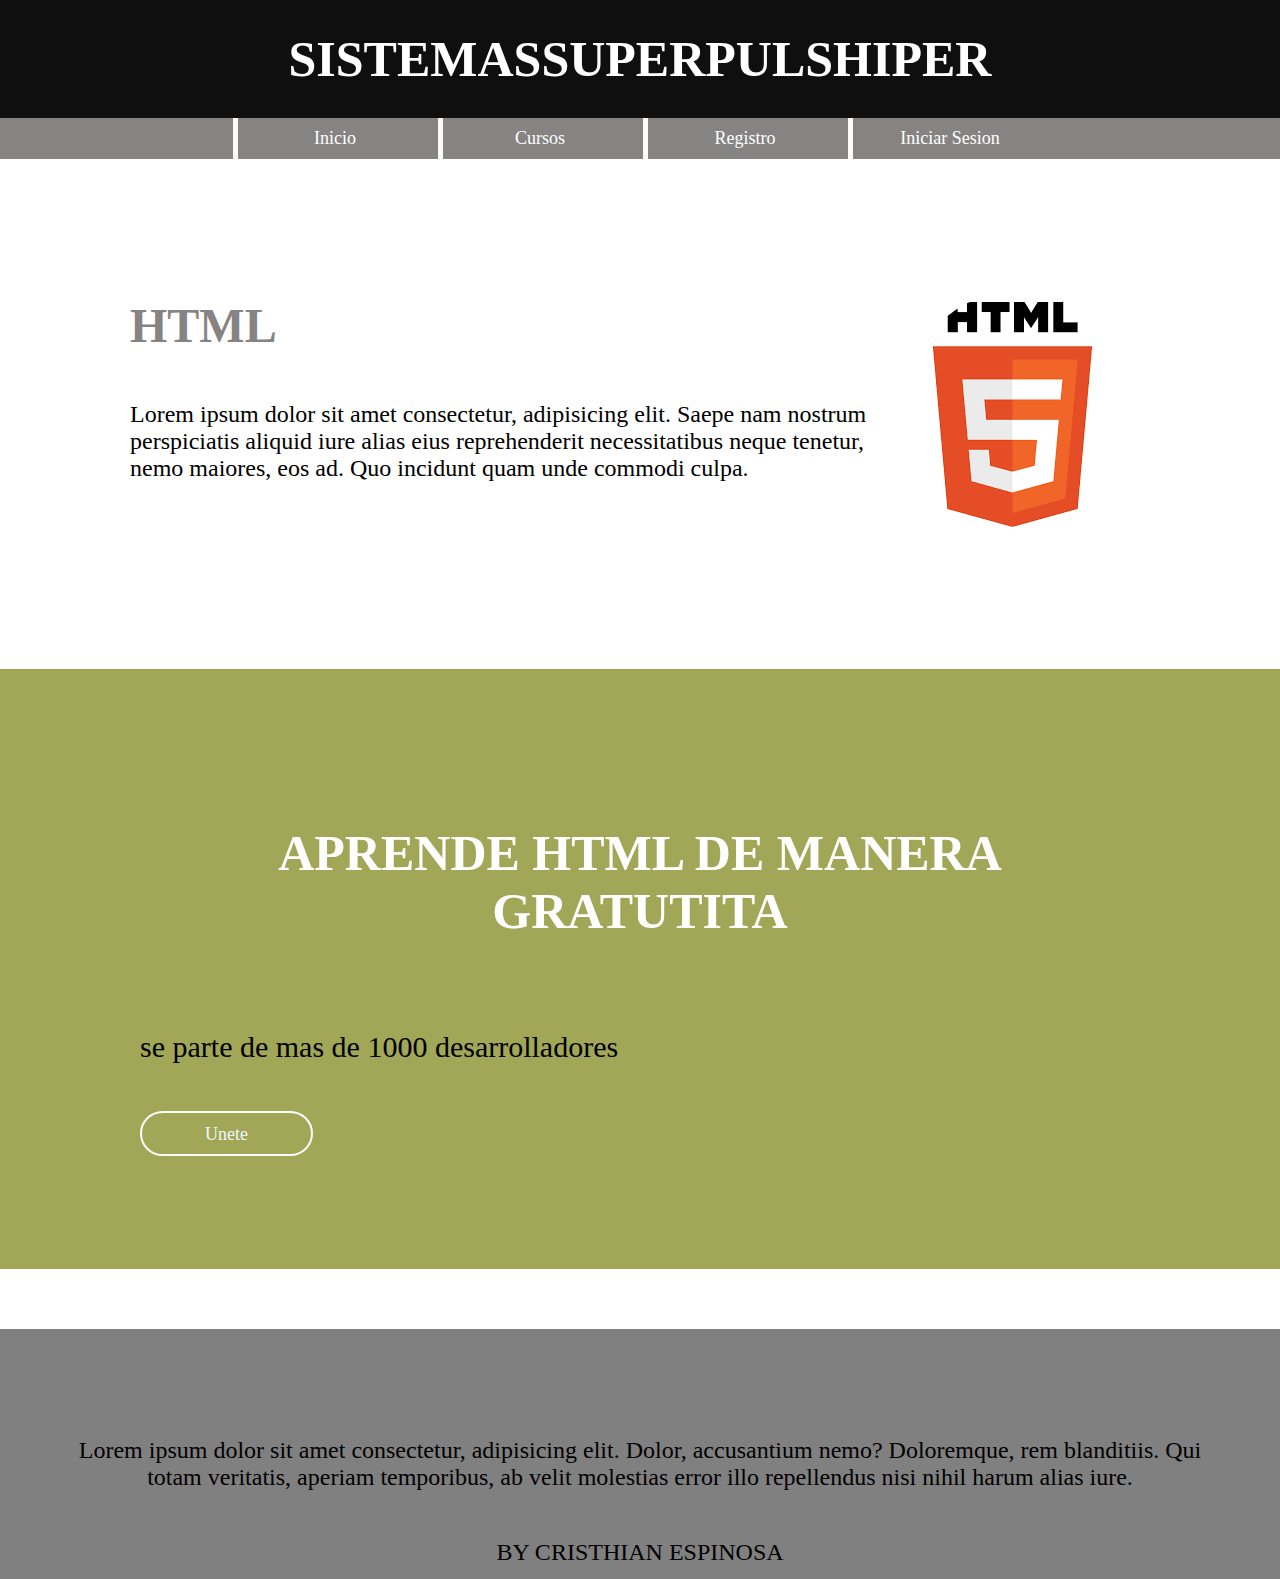
==== Cursos.html @ 10336d29 "nuevos cambios" ====
<html>
    <head>
        <meta charset="uft-8">
        <title>
         Mi Primera Pagina
        </title>
        <link rel="stylesheet"type="text/css" href="CursosCss.css">
        <link rel="stylesheet"type="text/css" href="CursosSesion02.css">
    </head>
    <body>
        <header >
            <h1 style="color:rgb(255, 255, 255)" >SISTEMASSUPERPULSHIPER</h1>
            <nav>
                <ul>
                    <li><a href ="index.html">Inicio</a></li>
                    <li><a href ="Cursos.html">Cursos</a></li>
                    <li><a href ="">Registro</a></li>
                    <li><a href ="">Iniciar Sesion</a></li>
                </ul>
            </nav>
        </header>

    <div class="contenido">
        <div class="articulos"> 
            <div class="sesiones">
                <div>
                    <h2>HTML</h2>
                    <p>Lorem ipsum dolor sit amet consectetur, adipisicing elit. Saepe nam nostrum perspiciatis aliquid iure alias eius reprehenderit necessitatibus neque tenetur, nemo maiores, eos ad. Quo incidunt quam unde commodi culpa.</p>
                    </div>
                <div><img src="img/html.png"></div>
            </div>
        </div>
    </div>
    
        <div class="banner02">
            <div class="banner02_description">
                <h1 class="p">
                APRENDE HTML DE MANERA GRATUTITA</h1>
                <p>
                    se parte de mas de 1000 desarrolladores
                </p>
                <a class="boton" href="#">Unete </a>
            </div>
        </div>
        </div>
    </div>
        <footer>
            <p>Lorem ipsum dolor sit amet consectetur, adipisicing elit. Dolor, accusantium nemo? Doloremque, rem blanditiis. Qui totam veritatis, aperiam temporibus, ab velit molestias error illo repellendus nisi nihil harum alias iure.</p>
            <p>BY CRISTHIAN ESPINOSA</p>
        </footer>
        <!--<script src="app.js">

        </script>-->
    </body>
</html>
---- CursosCss.css ----
*{
    padding: 0;
    margin: 0;
    box-sizing: border-box;
}
body {
    height:500px;
    background-color: #ffffff;
    background-size: auto;
    padding: auto;
  }

h2
{
    font-size: 300%;
    color: rgb(133, 132, 131);
}
p
{
    font-size: 150%;
    color: rgb(0, 0, 0);

}
header
{
    background-color: #0f0f0f;

}


h1
{
text-align: center;
color: #ffffff;
padding: 30px;
font-size: 50;
}

nav ul
{
background-color: rgb(133, 132, 131);
width: 100%;
list-style-type: none;
text-align: center;
font-size: 20;
}

 nav li{
display: inline-flex;
}

nav a{
    text-decoration: none;
    color: rgb(255, 255, 255);
    padding: 10px;
    width: 200px;
}
nav li:hover
{
    background-color: #0f0f0f;

}
a
{
    border-left: 2px solid rgb(252, 252, 252);
    border-width: 5px;
    color: aliceblue;
    padding: 0.6em 3.5em;
    text-decoration: none;
    border-bottom: 100%;
    font-size: 0.9em;
}
img
{
width: 250px;
height: 250%;
border-radius: 50%;
object-fit: scale-down;
object-position: 0%;
}
.contenido{
    display: flex;
    margin: 60px;

}
.articulos
{
width: 100%;
margin: 30px;

}

.sesiones {
    display: flex;
    align-items: center;
    padding: 40px;

}


footer
{
    width: 100%;
    height: 250px;
    background-color: rgb(128, 128, 128);
    color: white;
    margin-top: 60px;
}

footer
{
    text-align: center;
    padding: 60px;
}
---- CursosSesion02.css ----
p
{
    margin: 2em 0;
    font-size: 150%;
}
/* CREO EL BOTON DE LA SEGUNDA APARTADO */
.boton
{
    border: 2px solid rgb(252, 252, 252);
    color: aliceblue;
    padding: 0.6em 3.5em;
    text-decoration: none;
    border-radius: 50px;
    font-size: 0.9em;
}
/* TAMAÑO DEL PRIMER TITULO */

/* SEGUNDA SESION */
.banner02
{
    width: 100%;
    height: 600px;
    display: flex;
    align-items: center;
    text-align: left;
    background-image: url("img2.jpg");
    background-color: rgb(161, 167, 86);
    background-position: center;
}

.banner02_description
{
    width: 90%;
    max-width: 1000px;
    display: block;
    margin: auto;
    font-size: 20px;
}
/*COLOR DEL PRIMER TITULO*/


a
{
    border-left: 2px solid rgb(252, 252, 252);
    border-width: 5px;
    color: aliceblue;
    padding: 0.6em 3.5em;
    text-decoration: none;
    border-bottom: 100%;
    font-size: 0.9em;
}
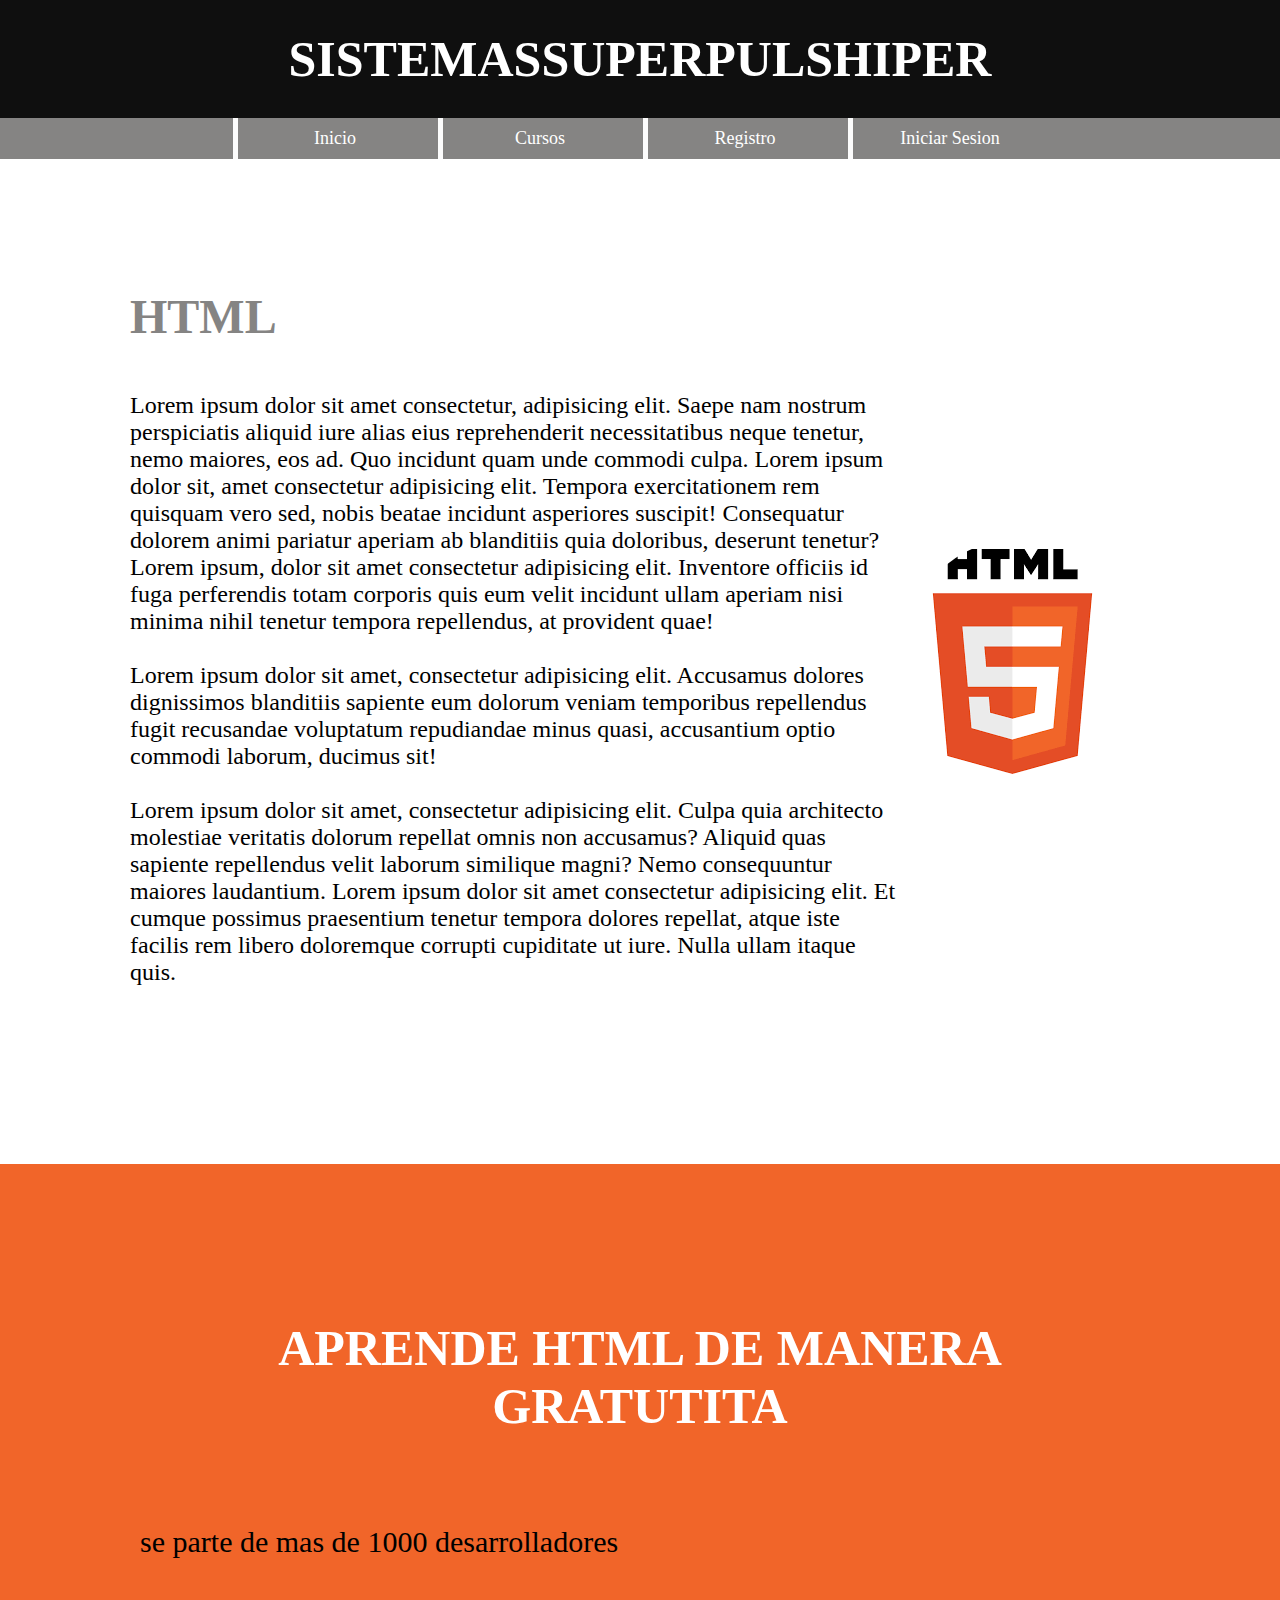
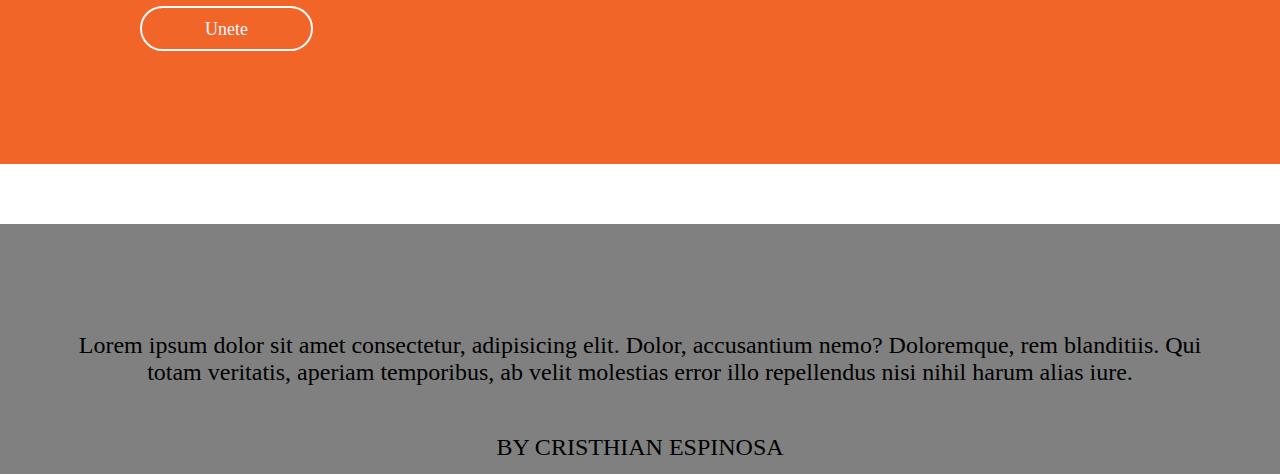
==== commit 87fa11b1: "modificacion02" ====
--- a/Cursos.html
+++ b/Cursos.html
@@ -25,7 +25,17 @@
             <div class="sesiones">
                 <div>
                     <h2>HTML</h2>
-                    <p>Lorem ipsum dolor sit amet consectetur, adipisicing elit. Saepe nam nostrum perspiciatis aliquid iure alias eius reprehenderit necessitatibus neque tenetur, nemo maiores, eos ad. Quo incidunt quam unde commodi culpa.</p>
+                    <p style="color: rgb(0, 0, 0);"> 
+                        Lorem ipsum dolor sit amet consectetur, adipisicing elit. Saepe nam nostrum perspiciatis aliquid iure alias eius reprehenderit necessitatibus neque tenetur, nemo maiores, eos ad. Quo incidunt quam unde commodi culpa.
+                        Lorem ipsum dolor sit, amet consectetur adipisicing elit. Tempora exercitationem rem quisquam vero sed, nobis beatae incidunt asperiores suscipit! Consequatur dolorem animi pariatur aperiam ab blanditiis quia doloribus, deserunt tenetur?
+                        Lorem ipsum, dolor sit amet consectetur adipisicing elit. Inventore officiis id fuga perferendis totam corporis quis eum velit incidunt ullam aperiam nisi minima nihil tenetur tempora repellendus, at provident quae!
+                        <br></br>
+                        Lorem ipsum dolor sit amet, consectetur adipisicing elit. Accusamus dolores dignissimos blanditiis sapiente eum dolorum veniam temporibus repellendus fugit recusandae voluptatum repudiandae minus quasi, accusantium optio commodi laborum, ducimus sit! 
+                        <br></br>
+                        Lorem ipsum dolor sit amet, consectetur adipisicing elit. Culpa quia architecto molestiae veritatis dolorum repellat omnis non accusamus? Aliquid quas sapiente repellendus velit laborum similique magni? Nemo consequuntur maiores laudantium.
+                        Lorem ipsum dolor sit amet consectetur adipisicing elit. Et cumque possimus praesentium tenetur tempora dolores repellat, atque iste facilis rem libero doloremque corrupti cupiditate ut iure. Nulla ullam itaque quis.
+
+                    </p>
                     </div>
                 <div><img src="img/html.png"></div>
             </div>
@@ -45,7 +55,8 @@
         </div>
     </div>
         <footer>
-            <p>Lorem ipsum dolor sit amet consectetur, adipisicing elit. Dolor, accusantium nemo? Doloremque, rem blanditiis. Qui totam veritatis, aperiam temporibus, ab velit molestias error illo repellendus nisi nihil harum alias iure.</p>
+            <p > Lorem ipsum dolor sit amet consectetur, adipisicing elit. Dolor, accusantium nemo? Doloremque, rem blanditiis. Qui totam veritatis, aperiam temporibus, ab velit molestias error illo repellendus nisi nihil harum alias iure.
+            </p>
             <p>BY CRISTHIAN ESPINOSA</p>
         </footer>
         <!--<script src="app.js">
--- a/CursosSesion02.css
+++ b/CursosSesion02.css
@@ -13,7 +13,7 @@
     border-radius: 50px;
     font-size: 0.9em;
 }
-/* TAMAÑO DEL PRIMER TITULO */
+/*  */
 
 /* SEGUNDA SESION */
 .banner02
@@ -24,7 +24,7 @@
     align-items: center;
     text-align: left;
     background-image: url("img2.jpg");
-    background-color: rgb(161, 167, 86);
+    background-color: rgba(241,101,41,255);
     background-position: center;
 }
 
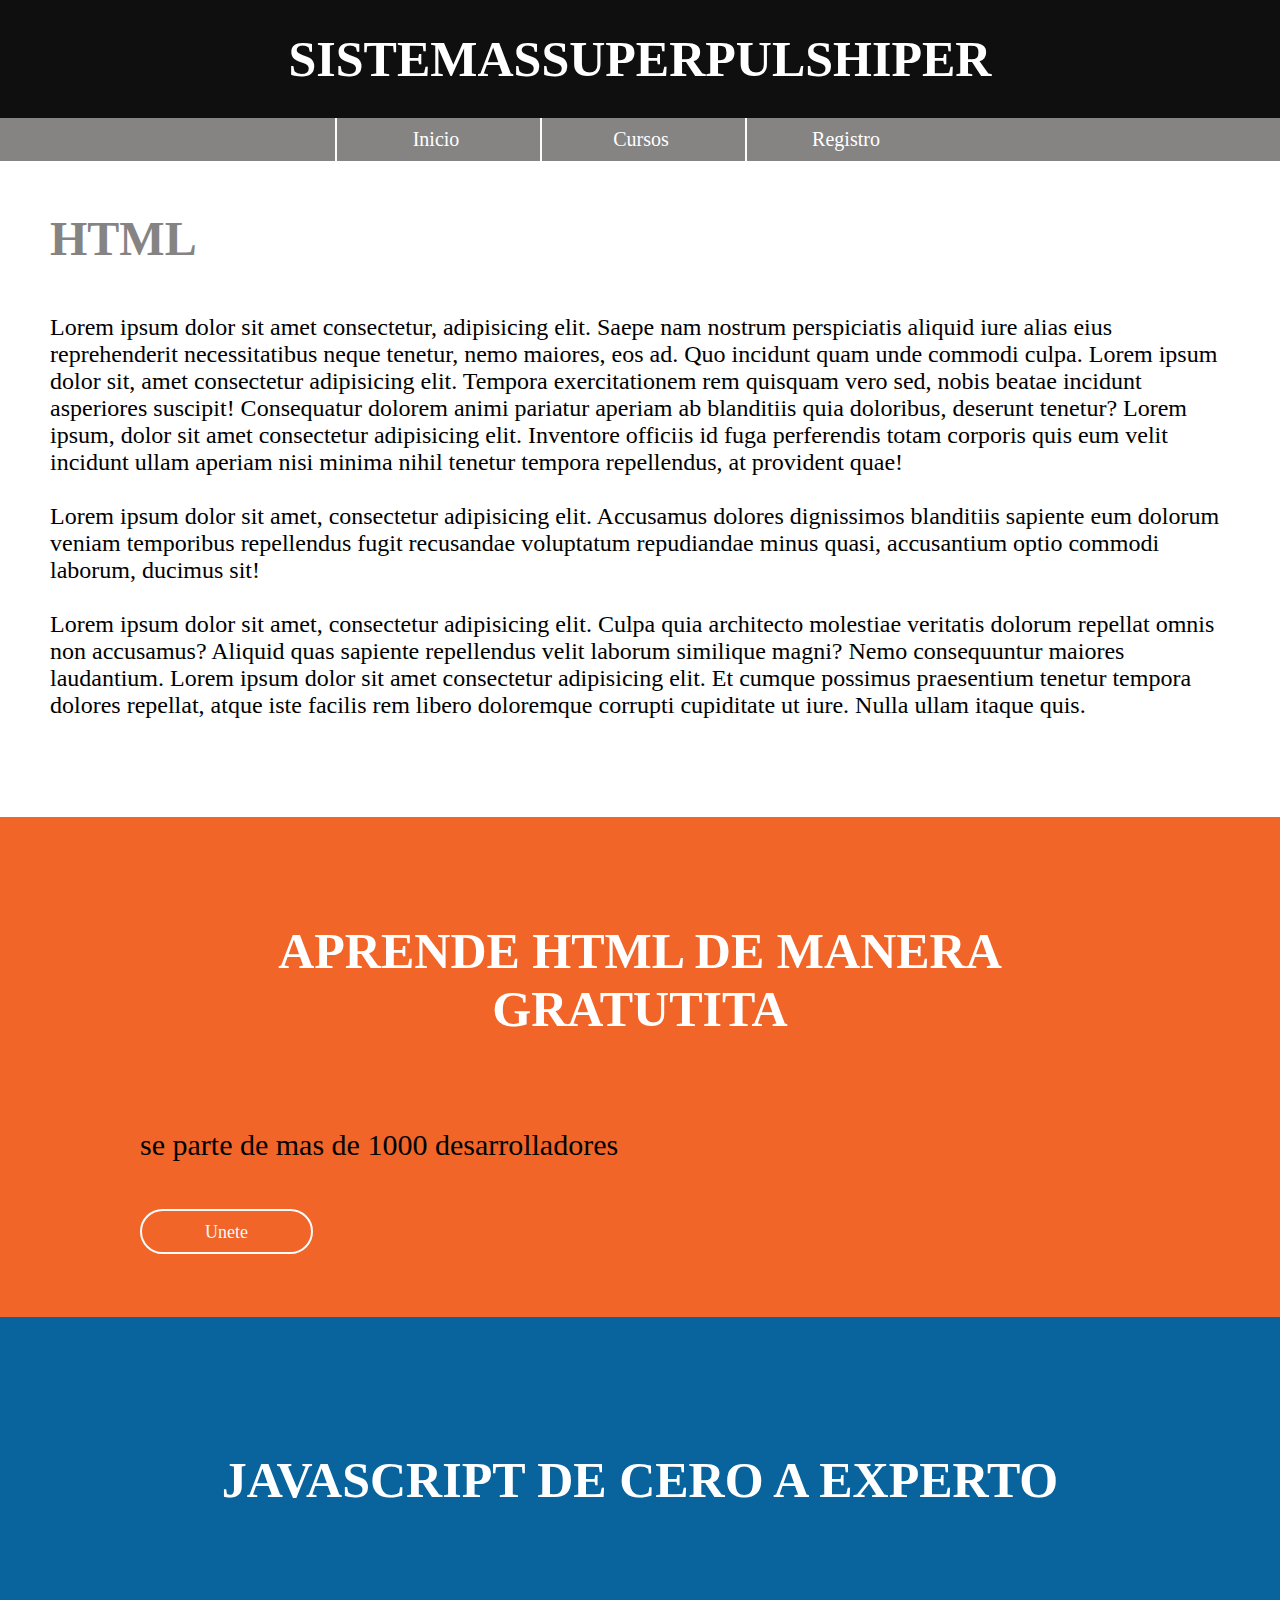
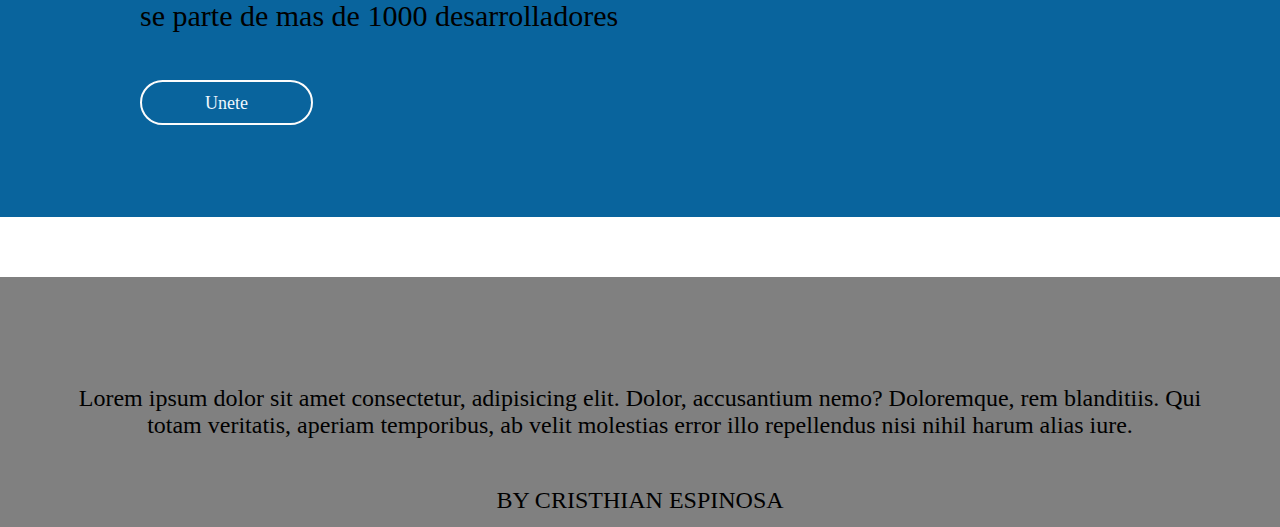
==== commit b2c7a635: "mod03" ====
--- a/Cursos.html
+++ b/Cursos.html
@@ -14,8 +14,7 @@
                 <ul>
                     <li><a href ="index.html">Inicio</a></li>
                     <li><a href ="Cursos.html">Cursos</a></li>
-                    <li><a href ="">Registro</a></li>
-                    <li><a href ="">Iniciar Sesion</a></li>
+                    <li><a href ="Registro.html">Registro</a></li>
                 </ul>
             </nav>
         </header>
@@ -34,17 +33,16 @@
                         <br></br>
                         Lorem ipsum dolor sit amet, consectetur adipisicing elit. Culpa quia architecto molestiae veritatis dolorum repellat omnis non accusamus? Aliquid quas sapiente repellendus velit laborum similique magni? Nemo consequuntur maiores laudantium.
                         Lorem ipsum dolor sit amet consectetur adipisicing elit. Et cumque possimus praesentium tenetur tempora dolores repellat, atque iste facilis rem libero doloremque corrupti cupiditate ut iure. Nulla ullam itaque quis.
-
                     </p>
                     </div>
-                <div><img src="img/html.png"></div>
             </div>
         </div>
     </div>
-    
+
+    <!--FRANJA DE COLORES-->
         <div class="banner02">
             <div class="banner02_description">
-                <h1 class="p">
+                <h1 class="p";>
                 APRENDE HTML DE MANERA GRATUTITA</h1>
                 <p>
                     se parte de mas de 1000 desarrolladores
@@ -52,12 +50,23 @@
                 <a class="boton" href="#">Unete </a>
             </div>
         </div>
+        <div class="banner03">
+            <div class="banner02_description">
+                <h1 class="p">
+                JAVASCRIPT DE CERO A EXPERTO</h1>
+                <p>
+                    se parte de mas de 1000 desarrolladores
+                </p>
+                <a class="boton" href="#">Unete </a>
+            </div>
         </div>
     </div>
+    </div>
+    <!--PIE DE PAGINA-->
         <footer>
             <p > Lorem ipsum dolor sit amet consectetur, adipisicing elit. Dolor, accusantium nemo? Doloremque, rem blanditiis. Qui totam veritatis, aperiam temporibus, ab velit molestias error illo repellendus nisi nihil harum alias iure.
             </p>
-            <p>BY CRISTHIAN ESPINOSA</p>
+            <p>BY CRISTHIAN ESPINOSA </p>
         </footer>
         <!--<script src="app.js">
 
--- a/CursosCss.css
+++ b/CursosCss.css
@@ -50,6 +50,7 @@
 }
 
 nav a{
+    border-left: 2px solid rgb(252, 252, 252);
     text-decoration: none;
     color: rgb(255, 255, 255);
     padding: 10px;
@@ -60,16 +61,7 @@
     background-color: #0f0f0f;
 
 }
-a
-{
-    border-left: 2px solid rgb(252, 252, 252);
-    border-width: 5px;
-    color: aliceblue;
-    padding: 0.6em 3.5em;
-    text-decoration: none;
-    border-bottom: 100%;
-    font-size: 0.9em;
-}
+
 img
 {
 width: 250px;
@@ -78,16 +70,11 @@
 object-fit: scale-down;
 object-position: 0%;
 }
+
+
 .contenido{
     display: flex;
-    margin: 60px;
-
-}
-.articulos
-{
-width: 100%;
-margin: 30px;
-
+    margin: 10px;
 }
 
 .sesiones {
--- a/CursosSesion02.css
+++ b/CursosSesion02.css
@@ -15,17 +15,26 @@
 }
 /*  */
 
-/* SEGUNDA SESION */
+/* PRIMERA FRANJA */
 .banner02
 {
     width: 100%;
-    height: 600px;
+    height: 500px;
     display: flex;
     align-items: center;
     text-align: left;
-    background-image: url("img2.jpg");
     background-color: rgba(241,101,41,255);
     background-position: center;
+}
+.banner03
+{
+    width: 100%;
+    height: 500px;
+    display: flex;
+    align-items: center;
+    background-color: rgba(9,100,157,255);
+    background-position: center;
+
 }
 
 .banner02_description
@@ -36,16 +45,4 @@
     margin: auto;
     font-size: 20px;
 }
-/*COLOR DEL PRIMER TITULO*/
-
-
-a
-{
-    border-left: 2px solid rgb(252, 252, 252);
-    border-width: 5px;
-    color: aliceblue;
-    padding: 0.6em 3.5em;
-    text-decoration: none;
-    border-bottom: 100%;
-    font-size: 0.9em;
-}+/*COLOR DEL PRIMER TITULO*/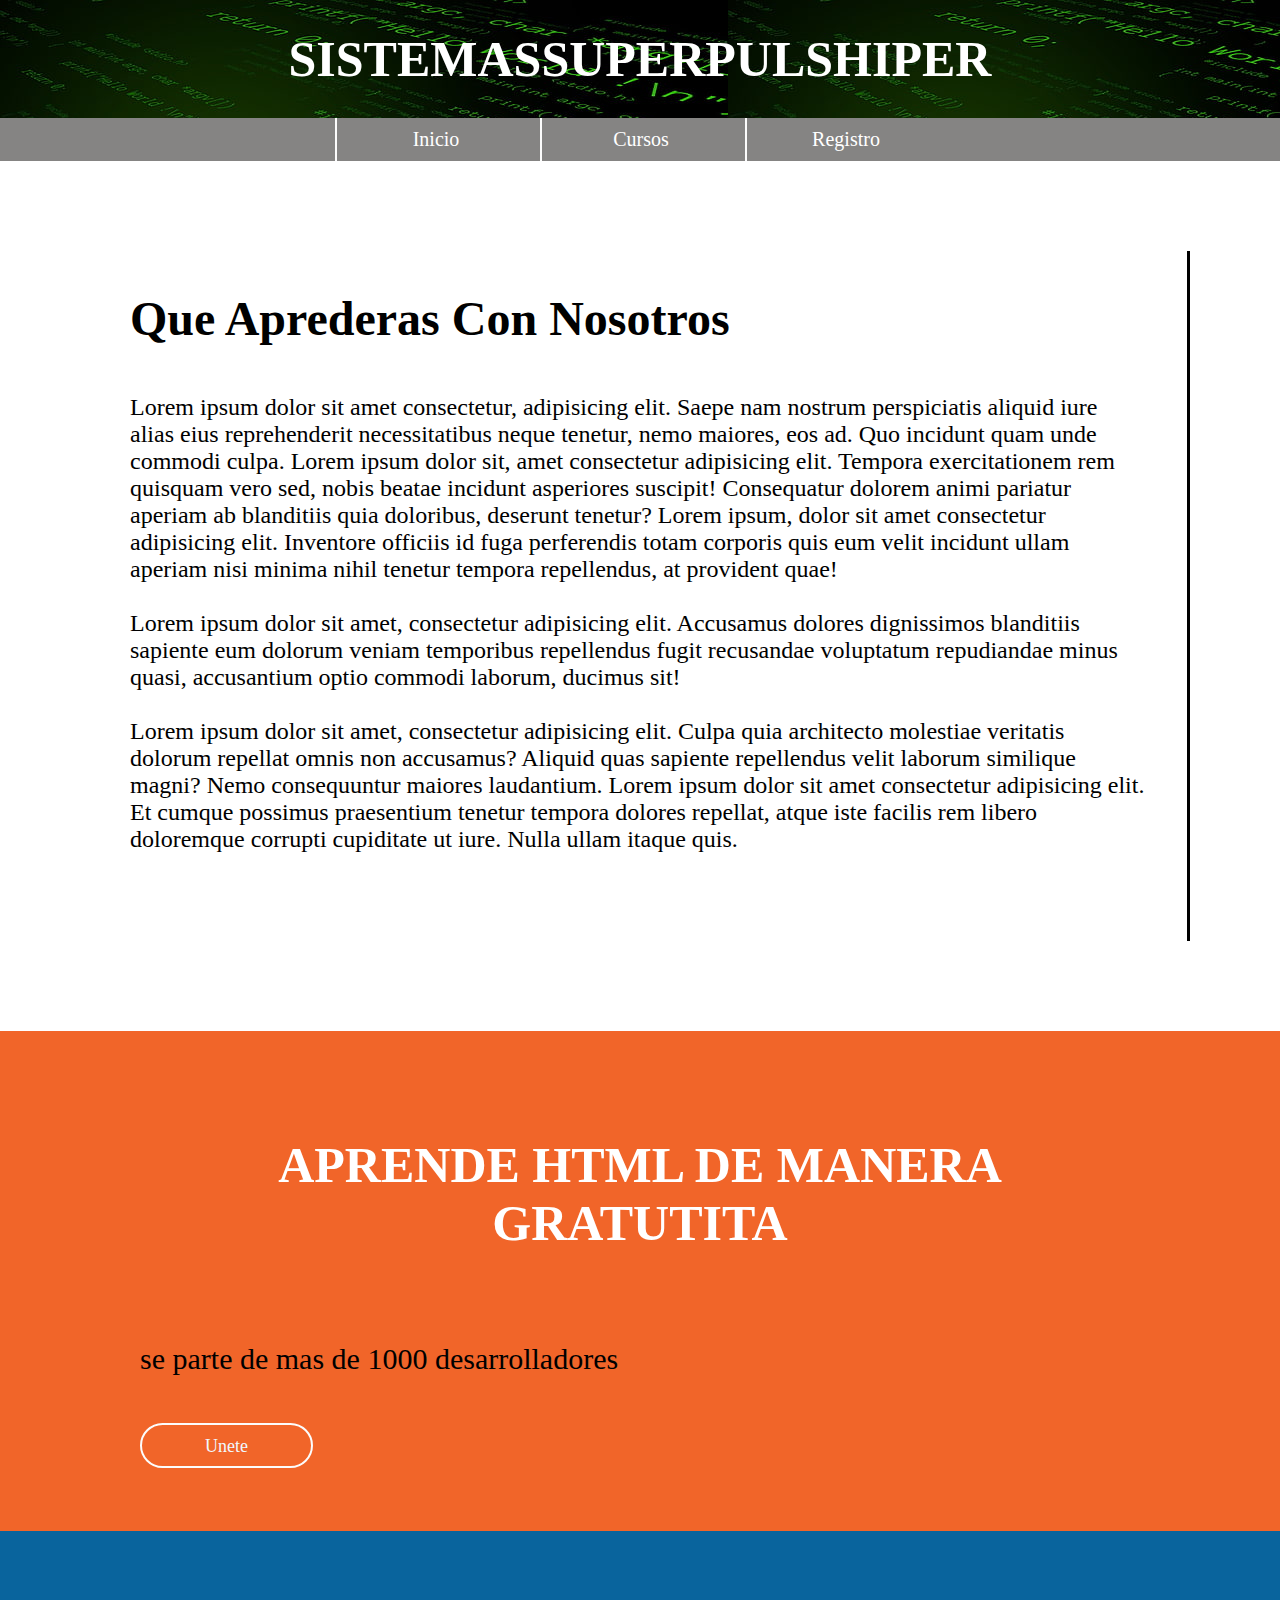
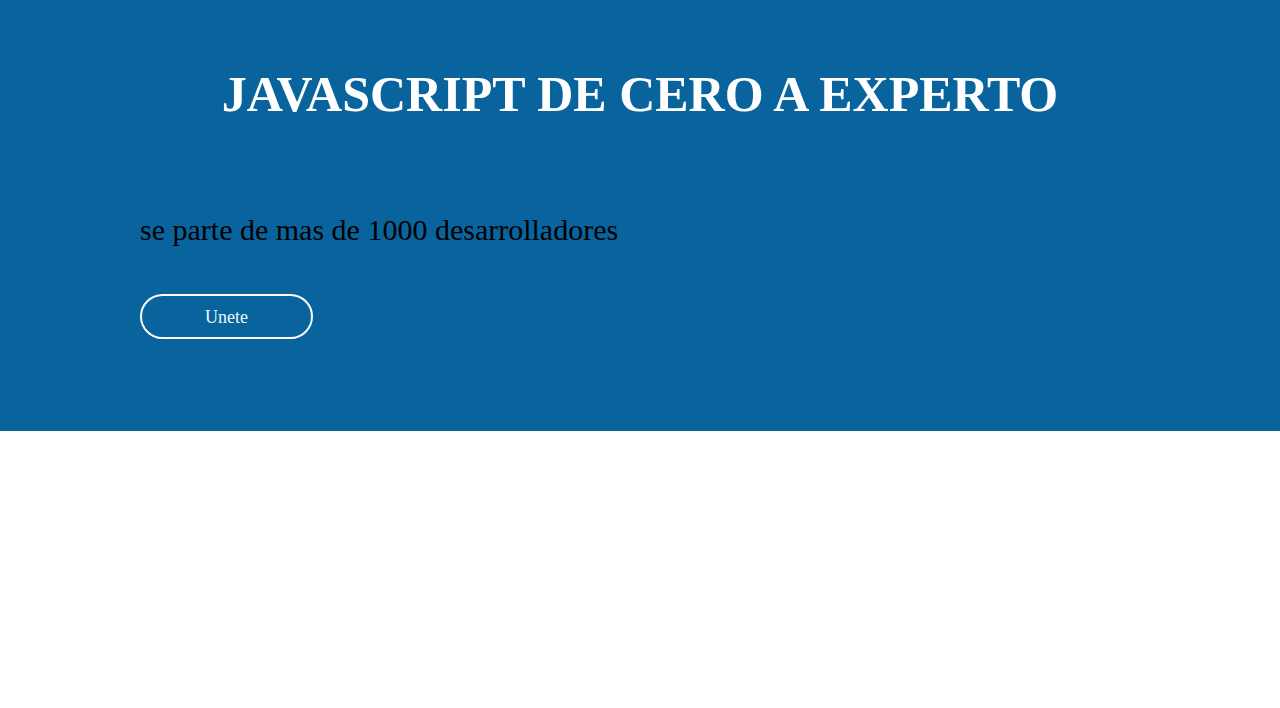
==== commit ba616cd9: "mod04" ====
--- a/Cursos.html
+++ b/Cursos.html
@@ -1,3 +1,4 @@
+
 <html>
     <head>
         <meta charset="uft-8">
@@ -6,16 +7,17 @@
         </title>
         <link rel="stylesheet"type="text/css" href="CursosCss.css">
         <link rel="stylesheet"type="text/css" href="CursosSesion02.css">
+        <link rel="stylesheet" href="style.css">
+        <link href="https://cdn.jsdelivr.net/npm/bootstrap@5.1.3/dist/css/bootstrap.min.css" rel="stylesheet" integrity="sha384-1BmE4kWBq78iYhFldvKuhfTAU6auU8tT94WrHftjDbrCEXSU1oBoqyl2QvZ6jIW3" crossorigin="anonymous">
     </head>
     <body>
+        
         <header >
             <h1 style="color:rgb(255, 255, 255)" >SISTEMASSUPERPULSHIPER</h1>
             <nav>
-                <ul>
                     <li><a href ="index.html">Inicio</a></li>
                     <li><a href ="Cursos.html">Cursos</a></li>
-                    <li><a href ="Registro.html">Registro</a></li>
-                </ul>
+                    <li><a href ="RegistroIndex.php">Registro</a></li>
             </nav>
         </header>
 
@@ -23,7 +25,7 @@
         <div class="articulos"> 
             <div class="sesiones">
                 <div>
-                    <h2>HTML</h2>
+                    <h2 style="color: black;"> <b>Que Aprederas Con Nosotros</b></h2>
                     <p style="color: rgb(0, 0, 0);"> 
                         Lorem ipsum dolor sit amet consectetur, adipisicing elit. Saepe nam nostrum perspiciatis aliquid iure alias eius reprehenderit necessitatibus neque tenetur, nemo maiores, eos ad. Quo incidunt quam unde commodi culpa.
                         Lorem ipsum dolor sit, amet consectetur adipisicing elit. Tempora exercitationem rem quisquam vero sed, nobis beatae incidunt asperiores suscipit! Consequatur dolorem animi pariatur aperiam ab blanditiis quia doloribus, deserunt tenetur?
@@ -64,9 +66,9 @@
     </div>
     <!--PIE DE PAGINA-->
         <footer>
-            <p > Lorem ipsum dolor sit amet consectetur, adipisicing elit. Dolor, accusantium nemo? Doloremque, rem blanditiis. Qui totam veritatis, aperiam temporibus, ab velit molestias error illo repellendus nisi nihil harum alias iure.
+            <p style="color: white;"> Lorem ipsum dolor sit amet consectetur, adipisicing elit. Dolor, accusantium nemo? Doloremque, rem blanditiis. Qui totam veritatis, aperiam temporibus, ab velit molestias error illo repellendus nisi nihil harum alias iure.
             </p>
-            <p>BY CRISTHIAN ESPINOSA </p>
+            <p style="color: white;">BY CRISTHIAN ESPINOSA </p>
         </footer>
         <!--<script src="app.js">
 
--- a/CursosCss.css
+++ b/CursosCss.css
@@ -2,6 +2,7 @@
     padding: 0;
     margin: 0;
     box-sizing: border-box;
+    font-family: 'Times New Roman', Times, serif;
 }
 body {
     height:500px;
@@ -23,7 +24,7 @@
 }
 header
 {
-    background-color: #0f0f0f;
+    background-image: url("img/img.jpg");
 
 }
 
@@ -36,13 +37,15 @@
 font-size: 50;
 }
 
-nav ul
+nav
 {
 background-color: rgb(133, 132, 131);
 width: 100%;
+height: auto;
+font-family: 'Times New Roman', Times, serif;
 list-style-type: none;
 text-align: center;
-font-size: 20;
+font-size: 20PX;
 }
 
  nav li{
@@ -55,6 +58,7 @@
     color: rgb(255, 255, 255);
     padding: 10px;
     width: 200px;
+    font-size: 20px;
 }
 nav li:hover
 {
@@ -88,16 +92,17 @@
 footer
 {
     width: 100%;
-    height: 250px;
-    background-color: rgb(128, 128, 128);
+    height: 200px;
+    background-image: url("img/img.jpg");
     color: white;
     margin-top: 60px;
+    
 }
 
 footer
 {
     text-align: center;
-    padding: 60px;
+    padding: 30px;
 }
 
 
--- a/style.css
+++ b/style.css
@@ -0,0 +1,231 @@
+*{
+    padding: 0;
+    margin: 0;
+    box-sizing: border-box;
+    font-family: 'Times New Roman', Times, serif;
+
+    
+}
+body {
+
+        margin: 0;
+        padding: 0;
+        background: white;
+        height: 100vh;
+        padding-bottom: 80em;
+        align-items: center;
+        font-family: 'Times New Roman', Times, serif;
+    
+  }
+
+h2
+{
+    font-size: 300%;
+    color: rgb(0, 0, 0);
+}
+h3
+{
+    font-size: 200%;
+}
+p
+{
+    font-size: 150%;
+    color: rgb(0, 0, 0);
+
+}
+header
+{
+    align-items: center;
+    background-image: url("img/img.jpg");
+    height: auto;
+    font-family: 'Times New Roman', Times, serif;
+    background-attachment: fixed;
+
+}
+.Lbanner
+{
+    color: white;
+
+}
+
+
+h1
+{
+text-align: center;
+color: #ffffff;
+padding: 30px;
+font-size: 50;
+}
+
+nav
+{
+
+background-color: rgb(133, 132, 131);
+width: 100%;
+height: auto;
+font-family: 'Times New Roman', Times, serif;
+list-style-type: none;
+text-align: center;
+font-size: 20PX;
+}
+
+ nav li{
+display: inline-flex;
+}
+
+nav a{
+    border-left: 2px solid rgb(252, 252, 252);
+    text-decoration: none;
+    color: rgb(255, 255, 255);
+    padding: 10px;
+    width: 200px;
+}
+nav li:hover
+{
+    background-color: #0f0f0f;
+
+}
+
+.imagen
+{
+width: 250px;
+height: 250%;
+border-radius: 50%;
+object-fit: scale-down;
+object-position: center;
+}
+
+/*edicion de carrusel*/
+
+.carousel-item {
+    animation-timing-function: 10;
+    height: 80vh;
+    min-height: 500px;
+    background: no-repeat center center scroll;
+    -webkit-background-size: cover;
+    -moz-background-size: cover;
+    -o-background-size: cover;
+    background-size: cover;
+  }
+  
+  .card-columns .card {
+    display: inline-block;
+    width: 100%;
+  }
+  
+  .card-img-top
+  {
+    width: 100%;
+    height: 200px !important;
+    border-top-left-radius: calc(0.25rem - 1px);
+    border-top-right-radius: calc(0.25rem - 1px);
+  }
+  .sr-only
+  {
+      font-size: 20px;
+      text-decoration: none;
+      
+  }
+
+.contenido{
+    display: flex;
+    margin: 60px;
+
+}
+.articulos
+{
+width: 100%;
+border-right: 3px solid black;
+margin: 30px;
+
+}
+
+.sesiones {
+    display: flex;
+    align-items: center;
+    padding: 40px;
+}
+.Menu-Secundario
+{
+    width: 20%;
+    margin-top: 60px;
+
+}
+
+.Menu-Secundario a {
+    display: block;
+    text-align: center;
+    color: black;
+    margin-bottom: 250px;
+    margin-top: 100px;
+    padding: 10px;
+
+    border: 2px solid rgb(0, 0, 0);
+    border-radius: 50px;
+    font-size: 12px;
+
+
+}
+
+
+.menu01
+{
+    border-left: 2px solid rgb(252, 252, 252);
+    border-width: 5px;
+    color: aliceblue;
+    padding: 0.6em 3.5em;
+    text-decoration: none;
+    border-bottom: 100%;
+    font-size: 0.9em;
+}
+
+footer
+{
+    width: 100%;
+        height: 200x;
+    align-items: center;
+    background-image: url("img/img.jpg");
+    color: rgb(255, 255, 255);
+    margin-top: 50px;
+    background-attachment: fixed;
+}
+
+footer
+{
+    text-align: center;
+    padding: 50px;
+}
+
+/* PRIMERA SESION*/
+.banner
+{
+    width: 100%;
+    height: 400px;
+    display: flex;
+    align-items: center;
+    background-image: url("img/img.jpg");
+    background-color: rgb(255, 255, 255);
+    background-attachment: fixed;
+    background-position: center;
+    
+
+}
+.banner_description
+{
+    width: 90%;
+    max-width: 1000px;
+    display: block;
+    margin: auto;
+    text-align: center;
+ 
+}
+.q
+{
+    font-weight: 600;
+    font-size: 5em;
+    color: white;
+
+}
+
+
+ 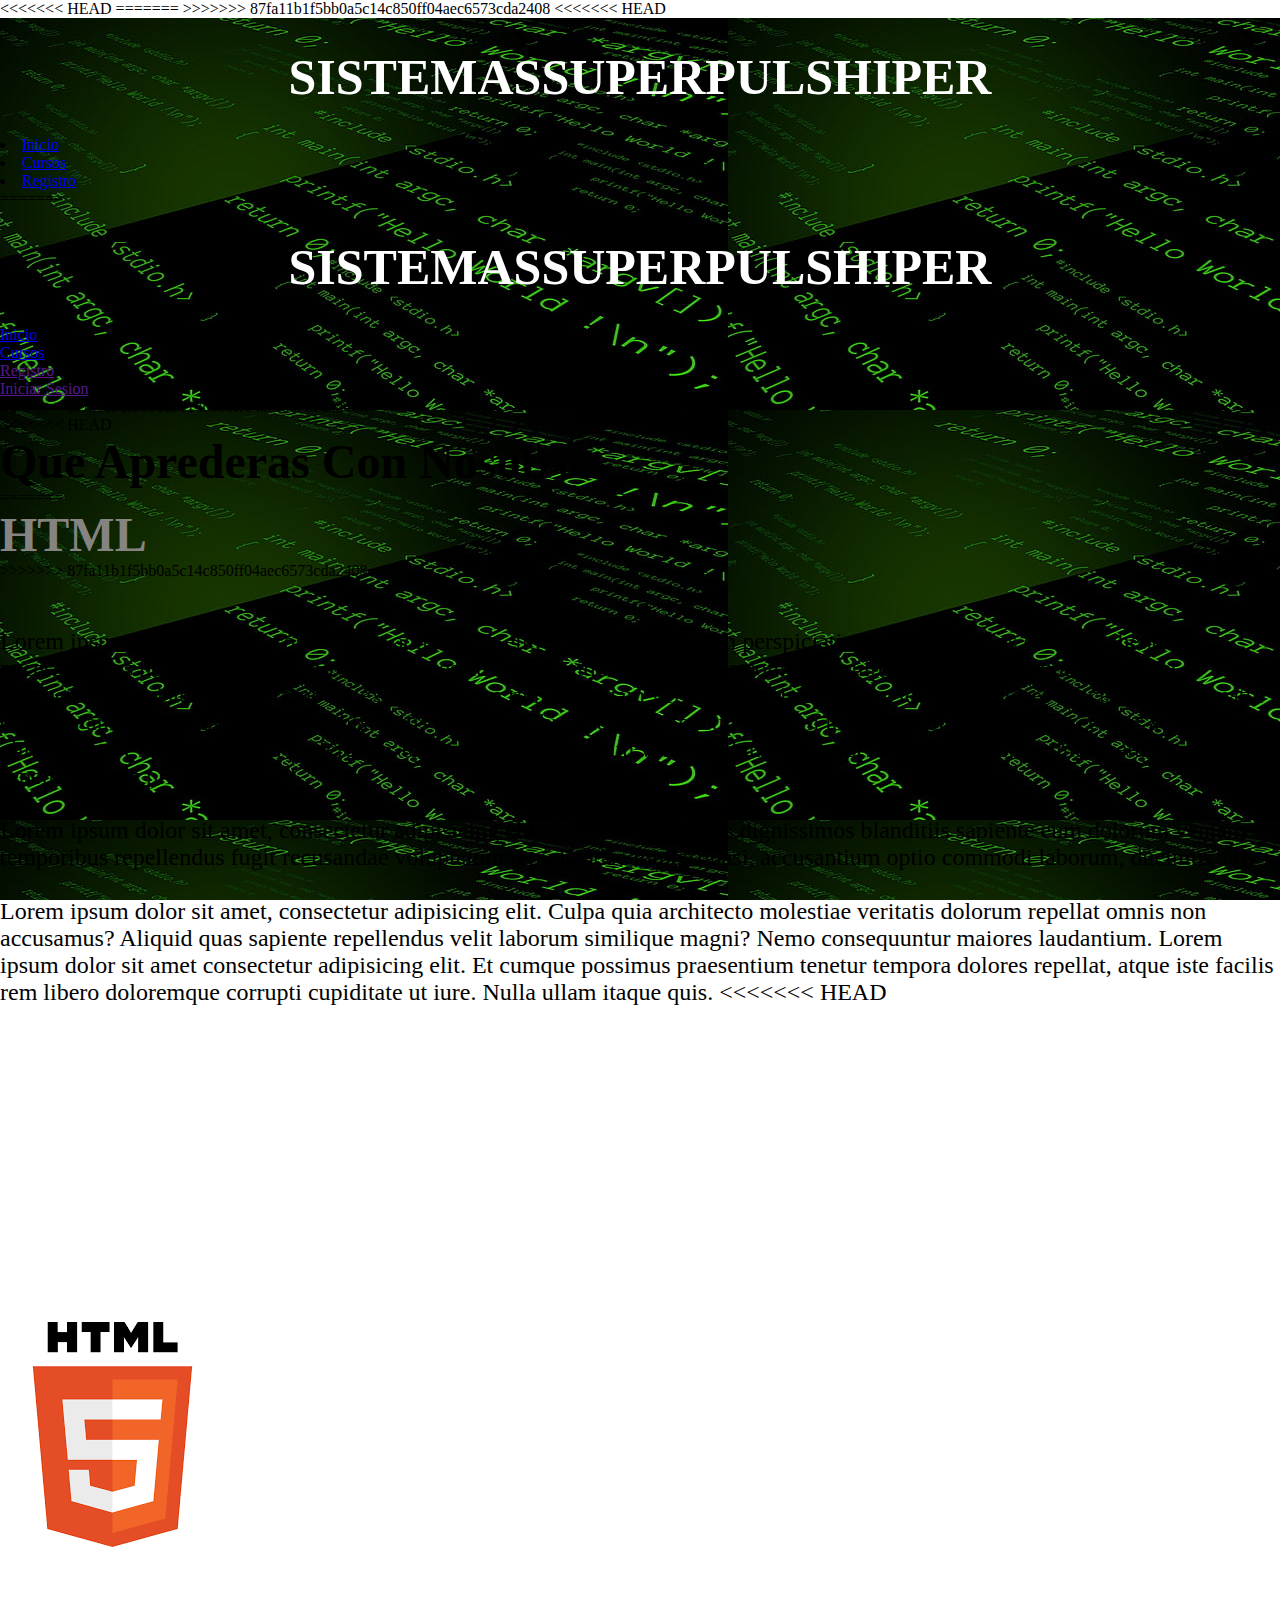
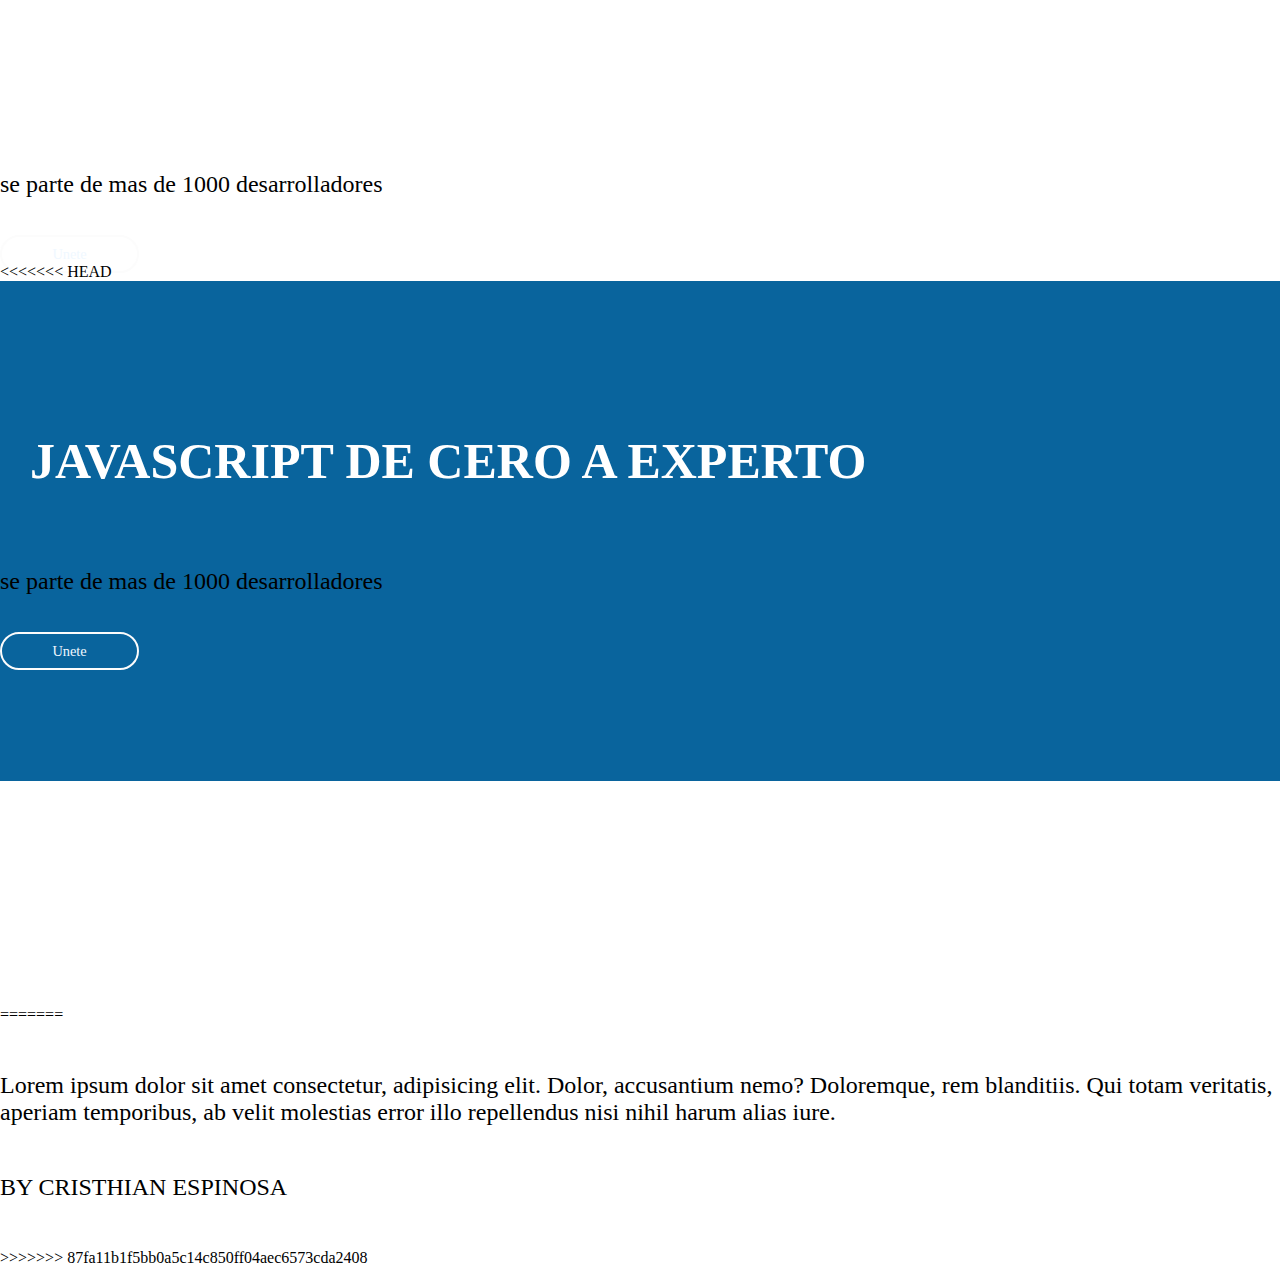
==== commit c97a699d: "Merge branch 'master' of https://github.com/cristhianes98/PaginaPrueba" ====
--- a/Cursos.html
+++ b/Cursos.html
@@ -1,4 +1,7 @@
+<<<<<<< HEAD
 
+=======
+>>>>>>> 87fa11b1f5bb0a5c14c850ff04aec6573cda2408
 <html>
     <head>
         <meta charset="uft-8">
@@ -7,6 +10,7 @@
         </title>
         <link rel="stylesheet"type="text/css" href="CursosCss.css">
         <link rel="stylesheet"type="text/css" href="CursosSesion02.css">
+<<<<<<< HEAD
         <link rel="stylesheet" href="style.css">
         <link href="https://cdn.jsdelivr.net/npm/bootstrap@5.1.3/dist/css/bootstrap.min.css" rel="stylesheet" integrity="sha384-1BmE4kWBq78iYhFldvKuhfTAU6auU8tT94WrHftjDbrCEXSU1oBoqyl2QvZ6jIW3" crossorigin="anonymous">
     </head>
@@ -18,6 +22,19 @@
                     <li><a href ="index.html">Inicio</a></li>
                     <li><a href ="Cursos.html">Cursos</a></li>
                     <li><a href ="RegistroIndex.php">Registro</a></li>
+=======
+    </head>
+    <body>
+        <header >
+            <h1 style="color:rgb(255, 255, 255)" >SISTEMASSUPERPULSHIPER</h1>
+            <nav>
+                <ul>
+                    <li><a href ="index.html">Inicio</a></li>
+                    <li><a href ="Cursos.html">Cursos</a></li>
+                    <li><a href ="">Registro</a></li>
+                    <li><a href ="">Iniciar Sesion</a></li>
+                </ul>
+>>>>>>> 87fa11b1f5bb0a5c14c850ff04aec6573cda2408
             </nav>
         </header>
 
@@ -25,7 +42,11 @@
         <div class="articulos"> 
             <div class="sesiones">
                 <div>
+<<<<<<< HEAD
                     <h2 style="color: black;"> <b>Que Aprederas Con Nosotros</b></h2>
+=======
+                    <h2>HTML</h2>
+>>>>>>> 87fa11b1f5bb0a5c14c850ff04aec6573cda2408
                     <p style="color: rgb(0, 0, 0);"> 
                         Lorem ipsum dolor sit amet consectetur, adipisicing elit. Saepe nam nostrum perspiciatis aliquid iure alias eius reprehenderit necessitatibus neque tenetur, nemo maiores, eos ad. Quo incidunt quam unde commodi culpa.
                         Lorem ipsum dolor sit, amet consectetur adipisicing elit. Tempora exercitationem rem quisquam vero sed, nobis beatae incidunt asperiores suscipit! Consequatur dolorem animi pariatur aperiam ab blanditiis quia doloribus, deserunt tenetur?
@@ -35,6 +56,7 @@
                         <br></br>
                         Lorem ipsum dolor sit amet, consectetur adipisicing elit. Culpa quia architecto molestiae veritatis dolorum repellat omnis non accusamus? Aliquid quas sapiente repellendus velit laborum similique magni? Nemo consequuntur maiores laudantium.
                         Lorem ipsum dolor sit amet consectetur adipisicing elit. Et cumque possimus praesentium tenetur tempora dolores repellat, atque iste facilis rem libero doloremque corrupti cupiditate ut iure. Nulla ullam itaque quis.
+<<<<<<< HEAD
                     </p>
                     </div>
             </div>
@@ -45,6 +67,19 @@
         <div class="banner02">
             <div class="banner02_description">
                 <h1 class="p";>
+=======
+
+                    </p>
+                    </div>
+                <div><img src="img/html.png"></div>
+            </div>
+        </div>
+    </div>
+    
+        <div class="banner02">
+            <div class="banner02_description">
+                <h1 class="p">
+>>>>>>> 87fa11b1f5bb0a5c14c850ff04aec6573cda2408
                 APRENDE HTML DE MANERA GRATUTITA</h1>
                 <p>
                     se parte de mas de 1000 desarrolladores
@@ -52,6 +87,7 @@
                 <a class="boton" href="#">Unete </a>
             </div>
         </div>
+<<<<<<< HEAD
         <div class="banner03">
             <div class="banner02_description">
                 <h1 class="p">
@@ -69,6 +105,14 @@
             <p style="color: white;"> Lorem ipsum dolor sit amet consectetur, adipisicing elit. Dolor, accusantium nemo? Doloremque, rem blanditiis. Qui totam veritatis, aperiam temporibus, ab velit molestias error illo repellendus nisi nihil harum alias iure.
             </p>
             <p style="color: white;">BY CRISTHIAN ESPINOSA </p>
+=======
+        </div>
+    </div>
+        <footer>
+            <p > Lorem ipsum dolor sit amet consectetur, adipisicing elit. Dolor, accusantium nemo? Doloremque, rem blanditiis. Qui totam veritatis, aperiam temporibus, ab velit molestias error illo repellendus nisi nihil harum alias iure.
+            </p>
+            <p>BY CRISTHIAN ESPINOSA</p>
+>>>>>>> 87fa11b1f5bb0a5c14c850ff04aec6573cda2408
         </footer>
         <!--<script src="app.js">
 
--- a/CursosCss.css
+++ b/CursosCss.css
@@ -2,7 +2,10 @@
     padding: 0;
     margin: 0;
     box-sizing: border-box;
+<<<<<<< HEAD
     font-family: 'Times New Roman', Times, serif;
+=======
+>>>>>>> 87fa11b1f5bb0a5c14c850ff04aec6573cda2408
 }
 body {
     height:500px;
@@ -24,7 +27,11 @@
 }
 header
 {
+<<<<<<< HEAD
     background-image: url("img/img.jpg");
+=======
+    background-color: #0f0f0f;
+>>>>>>> 87fa11b1f5bb0a5c14c850ff04aec6573cda2408
 
 }
 
@@ -37,6 +44,7 @@
 font-size: 50;
 }
 
+<<<<<<< HEAD
 nav
 {
 background-color: rgb(133, 132, 131);
@@ -46,6 +54,15 @@
 list-style-type: none;
 text-align: center;
 font-size: 20PX;
+=======
+nav ul
+{
+background-color: rgb(133, 132, 131);
+width: 100%;
+list-style-type: none;
+text-align: center;
+font-size: 20;
+>>>>>>> 87fa11b1f5bb0a5c14c850ff04aec6573cda2408
 }
 
  nav li{
@@ -53,19 +70,38 @@
 }
 
 nav a{
+<<<<<<< HEAD
     border-left: 2px solid rgb(252, 252, 252);
+=======
+>>>>>>> 87fa11b1f5bb0a5c14c850ff04aec6573cda2408
     text-decoration: none;
     color: rgb(255, 255, 255);
     padding: 10px;
     width: 200px;
+<<<<<<< HEAD
     font-size: 20px;
+=======
+>>>>>>> 87fa11b1f5bb0a5c14c850ff04aec6573cda2408
 }
 nav li:hover
 {
     background-color: #0f0f0f;
 
 }
+<<<<<<< HEAD
 
+=======
+a
+{
+    border-left: 2px solid rgb(252, 252, 252);
+    border-width: 5px;
+    color: aliceblue;
+    padding: 0.6em 3.5em;
+    text-decoration: none;
+    border-bottom: 100%;
+    font-size: 0.9em;
+}
+>>>>>>> 87fa11b1f5bb0a5c14c850ff04aec6573cda2408
 img
 {
 width: 250px;
@@ -74,11 +110,24 @@
 object-fit: scale-down;
 object-position: 0%;
 }
+<<<<<<< HEAD
 
 
 .contenido{
     display: flex;
     margin: 10px;
+=======
+.contenido{
+    display: flex;
+    margin: 60px;
+
+}
+.articulos
+{
+width: 100%;
+margin: 30px;
+
+>>>>>>> 87fa11b1f5bb0a5c14c850ff04aec6573cda2408
 }
 
 .sesiones {
@@ -92,17 +141,28 @@
 footer
 {
     width: 100%;
+<<<<<<< HEAD
     height: 200px;
     background-image: url("img/img.jpg");
     color: white;
     margin-top: 60px;
     
+=======
+    height: 250px;
+    background-color: rgb(128, 128, 128);
+    color: white;
+    margin-top: 60px;
+>>>>>>> 87fa11b1f5bb0a5c14c850ff04aec6573cda2408
 }
 
 footer
 {
     text-align: center;
+<<<<<<< HEAD
     padding: 30px;
+=======
+    padding: 60px;
+>>>>>>> 87fa11b1f5bb0a5c14c850ff04aec6573cda2408
 }
 
 
--- a/CursosSesion02.css
+++ b/CursosSesion02.css
@@ -15,6 +15,7 @@
 }
 /*  */
 
+<<<<<<< HEAD
 /* PRIMERA FRANJA */
 .banner02
 {
@@ -36,6 +37,20 @@
     background-position: center;
 
 }
+=======
+/* SEGUNDA SESION */
+.banner02
+{
+    width: 100%;
+    height: 600px;
+    display: flex;
+    align-items: center;
+    text-align: left;
+    background-image: url("img2.jpg");
+    background-color: rgba(241,101,41,255);
+    background-position: center;
+}
+>>>>>>> 87fa11b1f5bb0a5c14c850ff04aec6573cda2408
 
 .banner02_description
 {
@@ -45,4 +60,20 @@
     margin: auto;
     font-size: 20px;
 }
-/*COLOR DEL PRIMER TITULO*/+<<<<<<< HEAD
+/*COLOR DEL PRIMER TITULO*/
+=======
+/*COLOR DEL PRIMER TITULO*/
+
+
+a
+{
+    border-left: 2px solid rgb(252, 252, 252);
+    border-width: 5px;
+    color: aliceblue;
+    padding: 0.6em 3.5em;
+    text-decoration: none;
+    border-bottom: 100%;
+    font-size: 0.9em;
+}
+>>>>>>> 87fa11b1f5bb0a5c14c850ff04aec6573cda2408
--- a/style.css
+++ b/style.css
@@ -2,6 +2,7 @@
     padding: 0;
     margin: 0;
     box-sizing: border-box;
+<<<<<<< HEAD
     font-family: 'Times New Roman', Times, serif;
 
     
@@ -16,16 +17,27 @@
         align-items: center;
         font-family: 'Times New Roman', Times, serif;
     
+=======
+}
+body {
+    height:665px;
+    background-color: #ffffff;
+    background-size: auto;
+>>>>>>> 87fa11b1f5bb0a5c14c850ff04aec6573cda2408
   }
 
 h2
 {
     font-size: 300%;
+<<<<<<< HEAD
     color: rgb(0, 0, 0);
 }
 h3
 {
     font-size: 200%;
+=======
+    color: rgb(133, 132, 131);
+>>>>>>> 87fa11b1f5bb0a5c14c850ff04aec6573cda2408
 }
 p
 {
@@ -35,6 +47,7 @@
 }
 header
 {
+<<<<<<< HEAD
     align-items: center;
     background-image: url("img/img.jpg");
     height: auto;
@@ -45,6 +58,9 @@
 .Lbanner
 {
     color: white;
+=======
+    background-color: #0f0f0f;
+>>>>>>> 87fa11b1f5bb0a5c14c850ff04aec6573cda2408
 
 }
 
@@ -57,6 +73,7 @@
 font-size: 50;
 }
 
+<<<<<<< HEAD
 nav
 {
 
@@ -67,6 +84,15 @@
 list-style-type: none;
 text-align: center;
 font-size: 20PX;
+=======
+nav ul
+{
+background-color: rgb(133, 132, 131);
+width: 100%;
+list-style-type: none;
+text-align: center;
+font-size: 20;
+>>>>>>> 87fa11b1f5bb0a5c14c850ff04aec6573cda2408
 }
 
  nav li{
@@ -74,7 +100,10 @@
 }
 
 nav a{
+<<<<<<< HEAD
     border-left: 2px solid rgb(252, 252, 252);
+=======
+>>>>>>> 87fa11b1f5bb0a5c14c850ff04aec6573cda2408
     text-decoration: none;
     color: rgb(255, 255, 255);
     padding: 10px;
@@ -86,7 +115,11 @@
 
 }
 
+<<<<<<< HEAD
 .imagen
+=======
+img
+>>>>>>> 87fa11b1f5bb0a5c14c850ff04aec6573cda2408
 {
 width: 250px;
 height: 250%;
@@ -94,6 +127,7 @@
 object-fit: scale-down;
 object-position: center;
 }
+<<<<<<< HEAD
 
 /*edicion de carrusel*/
 
@@ -127,6 +161,8 @@
       
   }
 
+=======
+>>>>>>> 87fa11b1f5bb0a5c14c850ff04aec6573cda2408
 .contenido{
     display: flex;
     margin: 60px;
@@ -156,6 +192,7 @@
     display: block;
     text-align: center;
     color: black;
+<<<<<<< HEAD
     margin-bottom: 250px;
     margin-top: 100px;
     padding: 10px;
@@ -164,11 +201,22 @@
     border-radius: 50px;
     font-size: 12px;
 
-
-}
-
-
+=======
+    margin-bottom: 150px;
+
+    border: 2px solid rgb(0, 0, 0);
+    border-radius: 50px;
+    font-size: 0.9em;
+>>>>>>> 87fa11b1f5bb0a5c14c850ff04aec6573cda2408
+
+}
+
+
+<<<<<<< HEAD
 .menu01
+=======
+a
+>>>>>>> 87fa11b1f5bb0a5c14c850ff04aec6573cda2408
 {
     border-left: 2px solid rgb(252, 252, 252);
     border-width: 5px;
@@ -178,6 +226,7 @@
     border-bottom: 100%;
     font-size: 0.9em;
 }
+<<<<<<< HEAD
 
 footer
 {
@@ -188,19 +237,36 @@
     color: rgb(255, 255, 255);
     margin-top: 50px;
     background-attachment: fixed;
-}
-
+=======
 footer
 {
+    width: 100%;
+    height: 200px;
+    background-color: rgb(128, 128, 128);
+    color: white;
+    margin-top: 60px;
+>>>>>>> 87fa11b1f5bb0a5c14c850ff04aec6573cda2408
+}
+
+footer
+{
     text-align: center;
+<<<<<<< HEAD
     padding: 50px;
+=======
+    padding: 60px;
+>>>>>>> 87fa11b1f5bb0a5c14c850ff04aec6573cda2408
 }
 
 /* PRIMERA SESION*/
 .banner
 {
     width: 100%;
+<<<<<<< HEAD
     height: 400px;
+=======
+    height: 600px;
+>>>>>>> 87fa11b1f5bb0a5c14c850ff04aec6573cda2408
     display: flex;
     align-items: center;
     background-image: url("img/img.jpg");
@@ -223,7 +289,10 @@
 {
     font-weight: 600;
     font-size: 5em;
+<<<<<<< HEAD
     color: white;
+=======
+>>>>>>> 87fa11b1f5bb0a5c14c850ff04aec6573cda2408
 
 }
 
